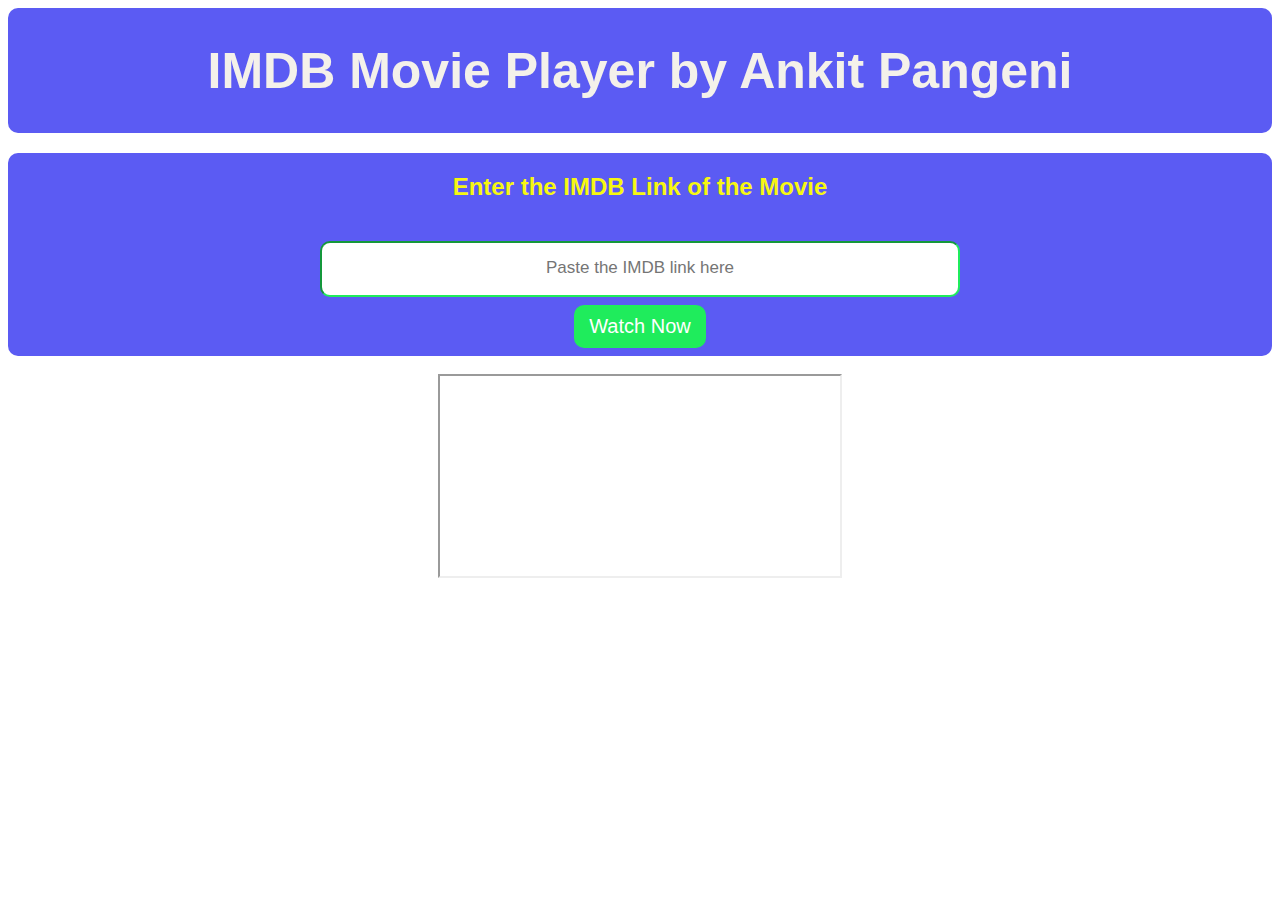
==== index.html @ c16b478c "Add files via upload" ====
<!DOCTYPE html>
<html lang="en">
  <head>
    <title>Watch Movies Online</title>

    <link rel="stylesheet" href="style.css" />
  </head>
  <body>
    <div class="title">
      <nav>
        <h1 align="center">IMDB Movie Player by Ankit Pangeni</h1>
      </nav>
    </div>

    <div class="box">
      <h2 align="center">Enter the IMDB Link of the Movie</h2>
      <input type="url" placeholder="Paste the IMDB link here" required />
      <br />
      <button class="button" onclick="watch()">Watch Now</button>
    </div>
    <br />

    <center>
      <iframe src="" height="200px" width="400px" allowfullscreen></iframe>
    </center>
    <script src="script.js"></script>
  </body>
</html>
---- style.css ----
*{
    font-family: 'Gill Sans', 'Gill Sans MT', Calibri, 'Trebuchet MS', sans-serif;
}

div.title{
    background-color:#5b5bf3;
    justify-content: center;
    width:100%;
    font-size:25px;
    color: rgb(244, 241, 234);
    font-weight:bold;
    display:flex;
    border-radius: 10px;
    
}
    
div.box{
    color: rgb(247, 247, 17);
    border-radius: 10px;
    text-align: center;
    background-color:#5b5bf3;
    width: 100%;
    

}
h2{
    padding: 20px;
}
input[type=url]{
    height:50px;
    width:50%;
    border-radius: 10px ;
    border-color: #1fec5c;
}
button{
    background-color: #1fec5c;
        color: white;
        font-size: 20px;
        padding: 10px 15px;
        margin: 8px;
        border-radius: 10px;
        border: none;
        border-color: rgb(236, 232, 229);
        cursor: pointer;
      
}
input::placeholder {
    text-align: center;
    font-size: 17px;
    
  }
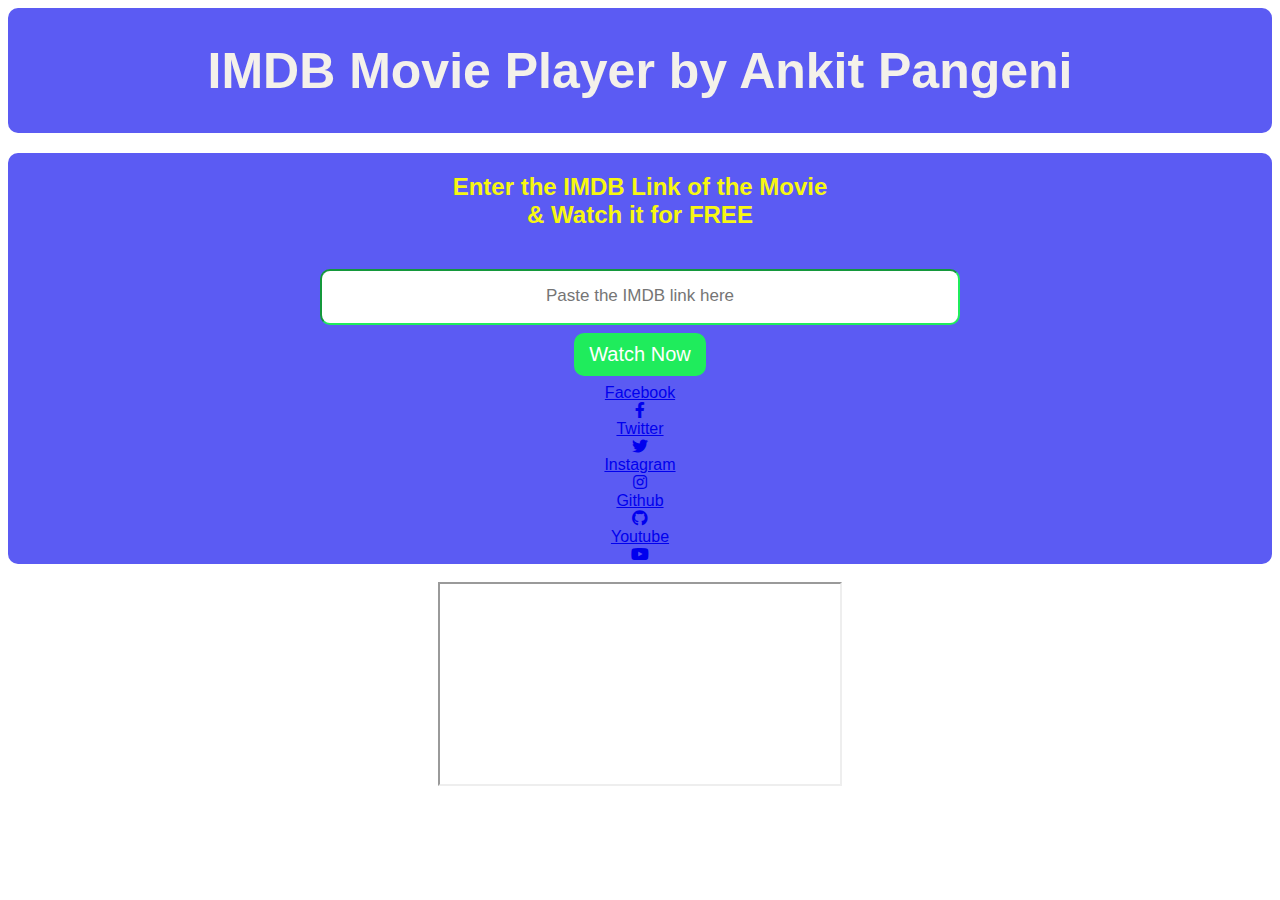
==== commit f7363996: "first commit" ====
--- a/index.html
+++ b/index.html
@@ -1,9 +1,13 @@
 <!DOCTYPE html>
 <html lang="en">
   <head>
-    <title>Watch Movies Online</title>
+    <title>Watch Movies Online for free</title>
 
     <link rel="stylesheet" href="style.css" />
+    <link
+      rel="stylesheet"
+      href="https://cdnjs.cloudflare.com/ajax/libs/font-awesome/5.15.1/css/all.min.css"
+    />
   </head>
   <body>
     <div class="title">
@@ -13,10 +17,58 @@
     </div>
 
     <div class="box">
-      <h2 align="center">Enter the IMDB Link of the Movie</h2>
+      <h2 align="center">
+        Enter the IMDB Link of the Movie <br />
+        & Watch it for FREE
+      </h2>
       <input type="url" placeholder="Paste the IMDB link here" required />
       <br />
       <button class="button" onclick="watch()">Watch Now</button>
+
+      <main>
+        <div class="wrapper">
+          <a
+            href="https://www.facebook.com/ankitpangeni74"
+            target="_blank"
+            class="icon facebook"
+          >
+            <div class="tooltip">Facebook</div>
+            <span><i class="fab fa-facebook-f"></i></span>
+          </a>
+          <a
+            href="https://www.twitter.com/ankitpangeni74"
+            target="_blank"
+            class="icon twitter"
+          >
+            <div class="tooltip">Twitter</div>
+            <span><i class="fab fa-twitter"></i></span>
+          </a>
+          <a
+            href="https://www.instagram.com/ankitpangeni74"
+            target="_blank"
+            class="icon instagram"
+          >
+            <div class="tooltip">Instagram</div>
+            <span><i class="fab fa-instagram"></i></span>
+          </a>
+          <a
+            href="https://www.github.com/ankitpangeni"
+            target="_blank"
+            class="icon github"
+          >
+            <div class="tooltip">Github</div>
+            <span><i class="fab fa-github"></i></span>
+          </a>
+          <a
+            href="https://www.youtube.com/ankitpangeni"
+            target="_blank"
+            class="icon youtube"
+          >
+            <div class="tooltip">Youtube</div>
+            <span><i class="fab fa-youtube"></i></span>
+          </a>
+        </div>
+      </main>
     </div>
     <br />
 
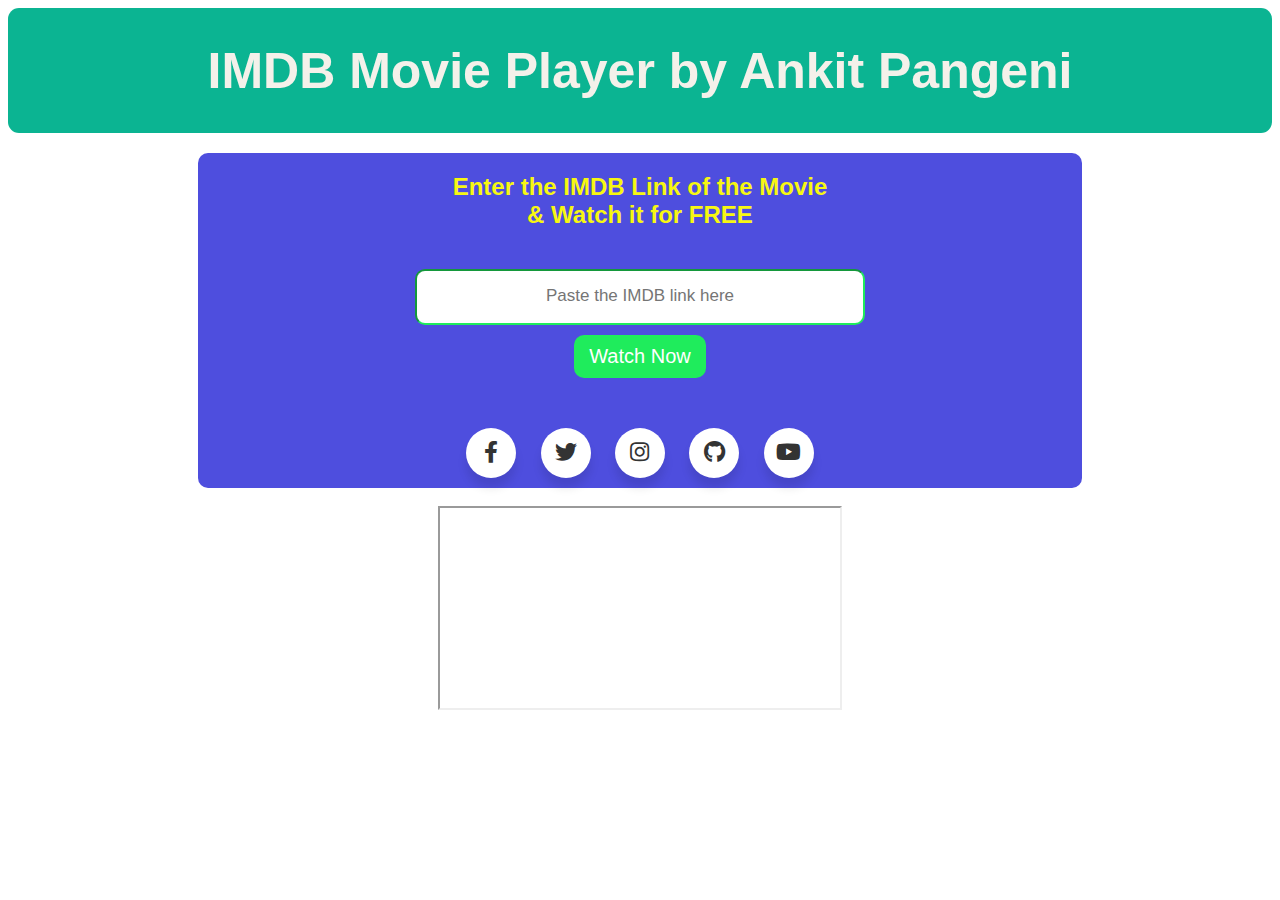
==== commit e7cf9e13: "2nd commit" ====
--- a/index.html
+++ b/index.html
@@ -1,7 +1,7 @@
 <!DOCTYPE html>
 <html lang="en">
   <head>
-    <title>Watch Movies Online for free</title>
+    <title>Watch Movies Online for Free</title>
 
     <link rel="stylesheet" href="style.css" />
     <link
--- a/style.css
+++ b/style.css
@@ -1,16 +1,17 @@
 *{
+  
     font-family: 'Gill Sans', 'Gill Sans MT', Calibri, 'Trebuchet MS', sans-serif;
 }
 
 div.title{
-    background-color:#5b5bf3;
+    background-color:#0bb492;
     justify-content: center;
     width:100%;
     font-size:25px;
     color: rgb(244, 241, 234);
     font-weight:bold;
     display:flex;
-    border-radius: 10px;
+    border-radius: 11px;
     
 }
     
@@ -18,8 +19,9 @@
     color: rgb(247, 247, 17);
     border-radius: 10px;
     text-align: center;
-    background-color:#5b5bf3;
-    width: 100%;
+    background-color:#4e4ede;
+    margin: auto;
+    width: 70%;
     
 
 }
@@ -49,4 +51,107 @@
     font-size: 17px;
     
   }
+
+
+  .wrapper{
+   
+    text-align: center;
+    padding-top:30px;
+  }
+
+.wrapper .icon{
+  position: relative;
+  background-color: #ffffff;
+  border-radius: 50%;
+  margin: 10px;
+  width: 50px;
+  height: 50px;
+  line-height: 50px;
+  font-size: 22px;
+  display: inline-block;
+  align-items: center;
+  box-shadow: 0 10px 10px rgba(0, 0, 0, 0.1);
+  cursor: pointer;
+  transition: all 0.2s cubic-bezier(0.68, -0.55, 0.265, 1.55);
+  color: #333;
+  text-decoration: none;
+}
+
+.wrapper .tooltip {
+  position: absolute;
+  top: 0;
+  line-height: 1.5;
+  font-size: 14px;
+  background-color: #ffffff;
+  color: #ffffff;
+  padding: 5px 8px;
+  border-radius: 5px;
+  box-shadow: 0 10px 10px rgba(0, 0, 0, 0.1);
+  opacity: 0;
+  pointer-events: none;
+  transition: all 0.3s cubic-bezier(0.68, -0.55, 0.265, 1.55);
+}
+
+.wrapper .tooltip::before {
+  position: absolute;
+  content: "";
+  height: 8px;
+  width: 8px;
+  background-color: #ffffff;
+  bottom: -3px;
+  left: 50%;
+  transform: translate(-50%) rotate(45deg);
+  transition: all 0.3s cubic-bezier(0.68, -0.55, 0.265, 1.55);
+}
+
+.wrapper .icon:hover .tooltip {
+  top: -45px;
+  opacity: 1;
+  visibility: visible;
+  pointer-events: auto;
+}
+
+.wrapper .icon:hover span,
+.wrapper .icon:hover .tooltip {
+  text-shadow: 0px -1px 0px rgba(0, 0, 0, 0.1);
+}
+
+.wrapper .facebook:hover,
+.wrapper .facebook:hover .tooltip,
+.wrapper .facebook:hover .tooltip::before {
+  background-color: #3b5999;
+  color: #ffffff;
+}
+
+.wrapper .twitter:hover,
+.wrapper .twitter:hover .tooltip,
+.wrapper .twitter:hover .tooltip::before {
+  background-color: #46c1f6;
+  color: #ffffff;
+}
+
+.wrapper .instagram:hover,
+.wrapper .instagram:hover .tooltip,
+.wrapper .instagram:hover .tooltip::before {
+  background-color: #e1306c;
+  color: #ffffff;
+}
+
+.wrapper .github:hover,
+.wrapper .github:hover .tooltip,
+.wrapper .github:hover .tooltip::before {
+  background-color: #333333;
+  color: #ffffff;
+}
+
+.wrapper .youtube:hover,
+.wrapper .youtube:hover .tooltip,
+.wrapper .youtube:hover .tooltip::before {
+  background-color: #de463b;
+  color: #ffffff;
+}
+
+button{
+    margin: 10px;
+}
  